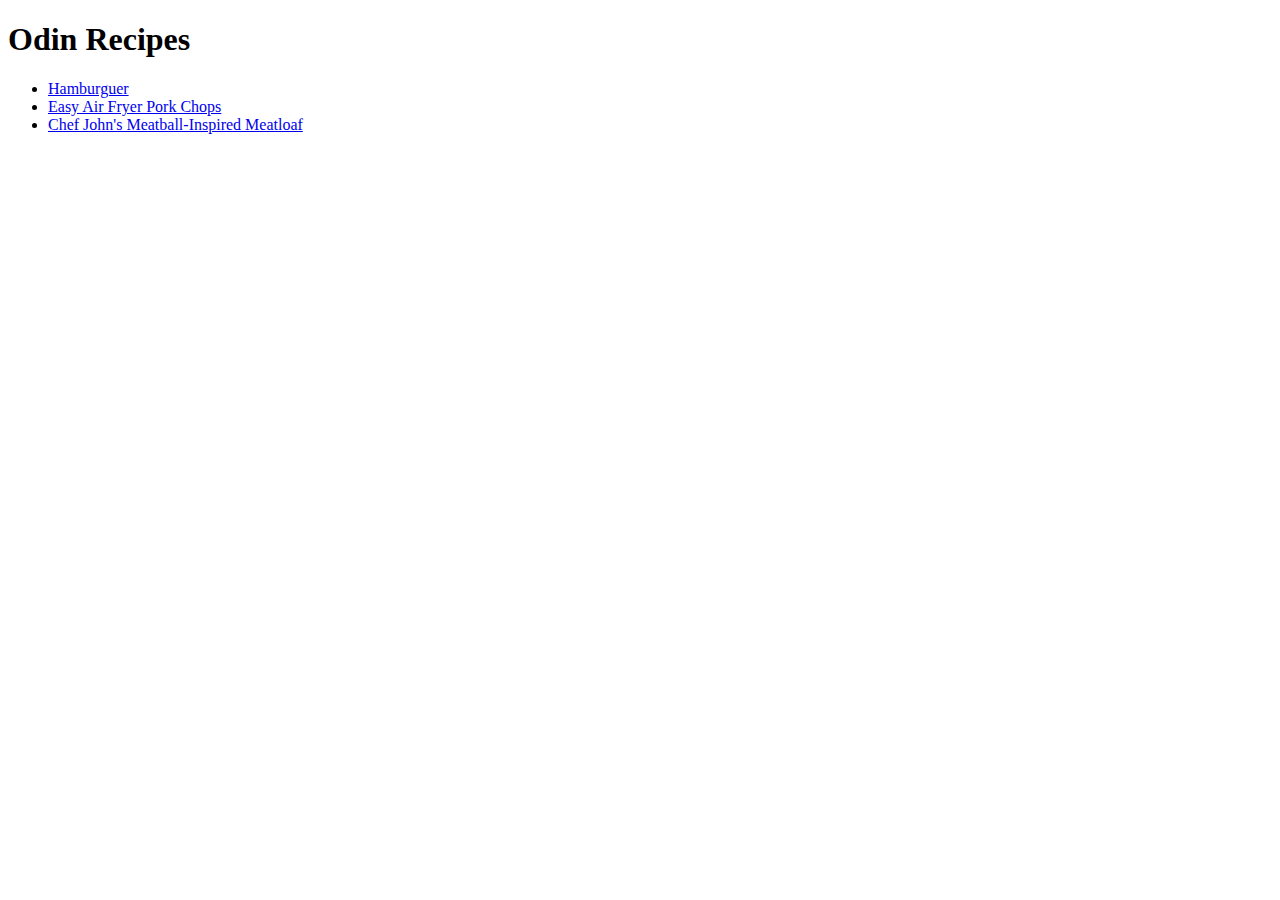
==== index.html @ f43db12f "Creation of a webpage of recipes" ====
<!DOCTYPE html>
<html lang="en">
<head>
    <meta charset="UTF-8">
    <meta name="viewport" content="width=device-width, initial-scale=1.0">
    <title>Odin Recipes</title>
</head>
<body>
    <h1>Odin Recipes</h1>
    <ul>
        <li><a href="/recipes/hamburguer.html" rel="noopened noreferred">Hamburguer</a></li>
        <li><a href="/recipes/air-fryer-pork.html" rel="noopened noreferred">Easy Air Fryer Pork Chops</a></li>
        <li><a href="/recipes/inspired-meatloaf.html" rel="noopened noreferred">Chef John's Meatball-Inspired Meatloaf</a></li>
    </ul>
    
</body>
</html>
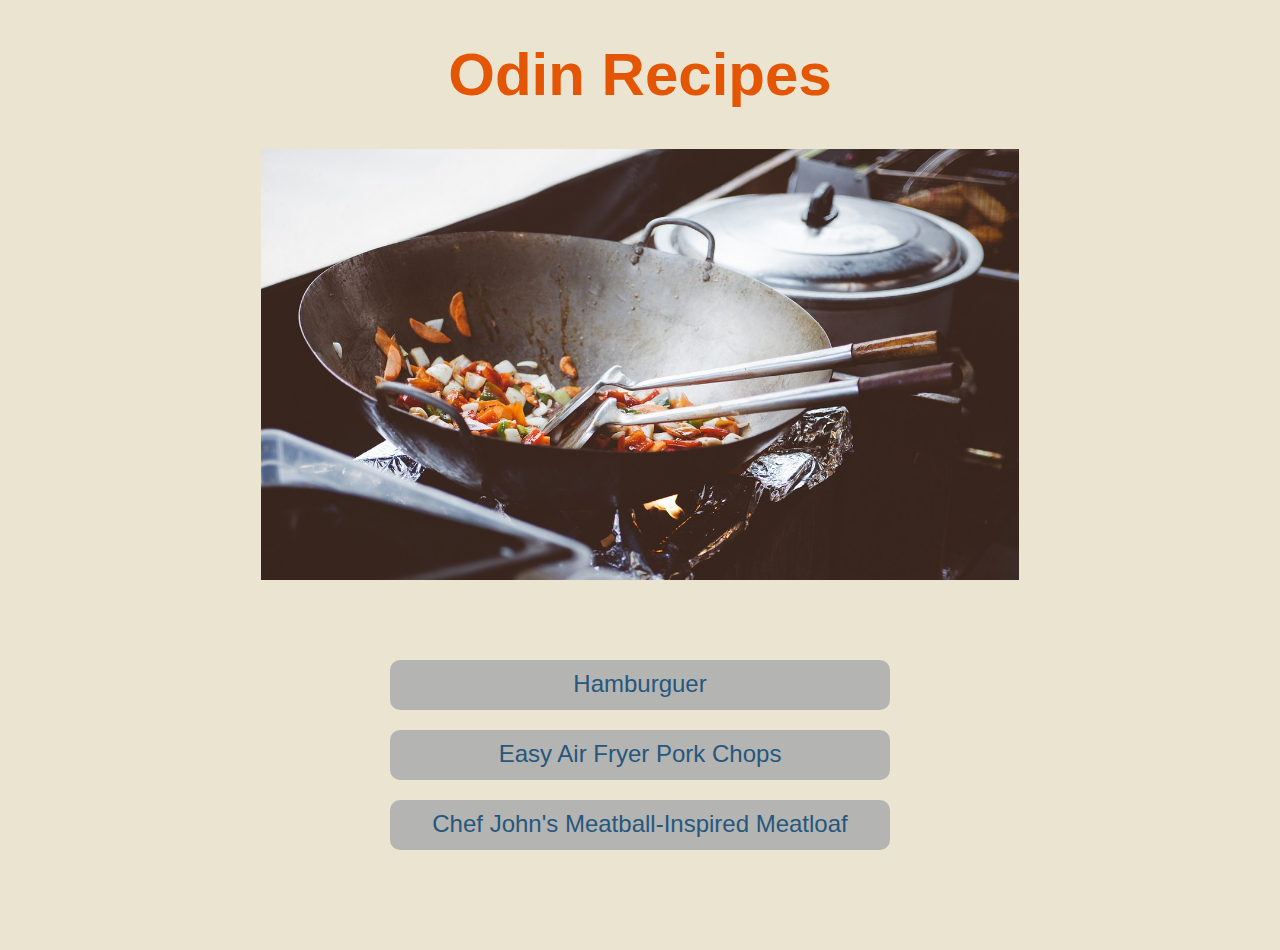
==== commit 741def2a: "Adding styles to index.html" ====
--- a/index.html
+++ b/index.html
@@ -3,14 +3,17 @@
 <head>
     <meta charset="UTF-8">
     <meta name="viewport" content="width=device-width, initial-scale=1.0">
+    <link rel="stylesheet" href="css/styles.css">
     <title>Odin Recipes</title>
 </head>
 <body>
-    <h1>Odin Recipes</h1>
-    <ul>
-        <li><a href="/recipes/hamburguer.html" rel="noopened noreferred">Hamburguer</a></li>
-        <li><a href="/recipes/air-fryer-pork.html" rel="noopened noreferred">Easy Air Fryer Pork Chops</a></li>
-        <li><a href="/recipes/inspired-meatloaf.html" rel="noopened noreferred">Chef John's Meatball-Inspired Meatloaf</a></li>
+    
+    <h1 class="title-1">Odin Recipes</h1>
+    <img src="img/cooking-1835369_1280.jpg" alt="A pan with vegetables" class="odin-recipes-image">
+    <ul class="recipes-list">
+        <li class="recipe-1"><a href="recipes/hamburguer.html" rel="noopened noreferred" class="recipe-link">Hamburguer</a></li>
+        <li class="recipe-2"><a href="recipes/air-fryer-pork.html" rel="noopened noreferred" class="recipe-link">Easy Air Fryer Pork Chops</a></li>
+        <li class="recipe-3"><a href="recipes/inspired-meatloaf.html" rel="noopened noreferred" class="recipe-link">Chef John's Meatball-Inspired Meatloaf</a></li>
     </ul>
     
 </body>
--- a/css/styles.css
+++ b/css/styles.css
@@ -0,0 +1,48 @@
+* {
+    box-sizing: border-box;
+}
+
+body {
+    font-family: 'Franklin Gothic Medium', 'Arial Narrow', Arial, sans-serif;
+    background-color: #EBE4D1;
+    color: #26577C;
+}
+
+.title-1 {
+    text-align: center;
+    font-weight: bold;
+    font-size: 60px;
+    color: #E55604;
+}
+
+.odin-recipes-image {
+    width: 60%;
+    display: block;
+    margin: 0 auto 80px;
+}
+
+.recipes-list {
+    margin-bottom: 100px;
+    padding: 0;
+    font-size: 24px;
+    list-style: none;
+}
+
+.recipe-1,
+.recipe-2,
+.recipe-3 {
+    height: 50px;
+    width: 500px;
+    margin-bottom: 20px;
+    margin-left: auto;
+    margin-right: auto;
+    padding: 10px;
+    text-align: center;
+    background-color: #B4B4B3;
+    border-radius: 10px;
+}
+
+.recipe-link {
+    color: #26577C;
+    text-decoration: none;
+}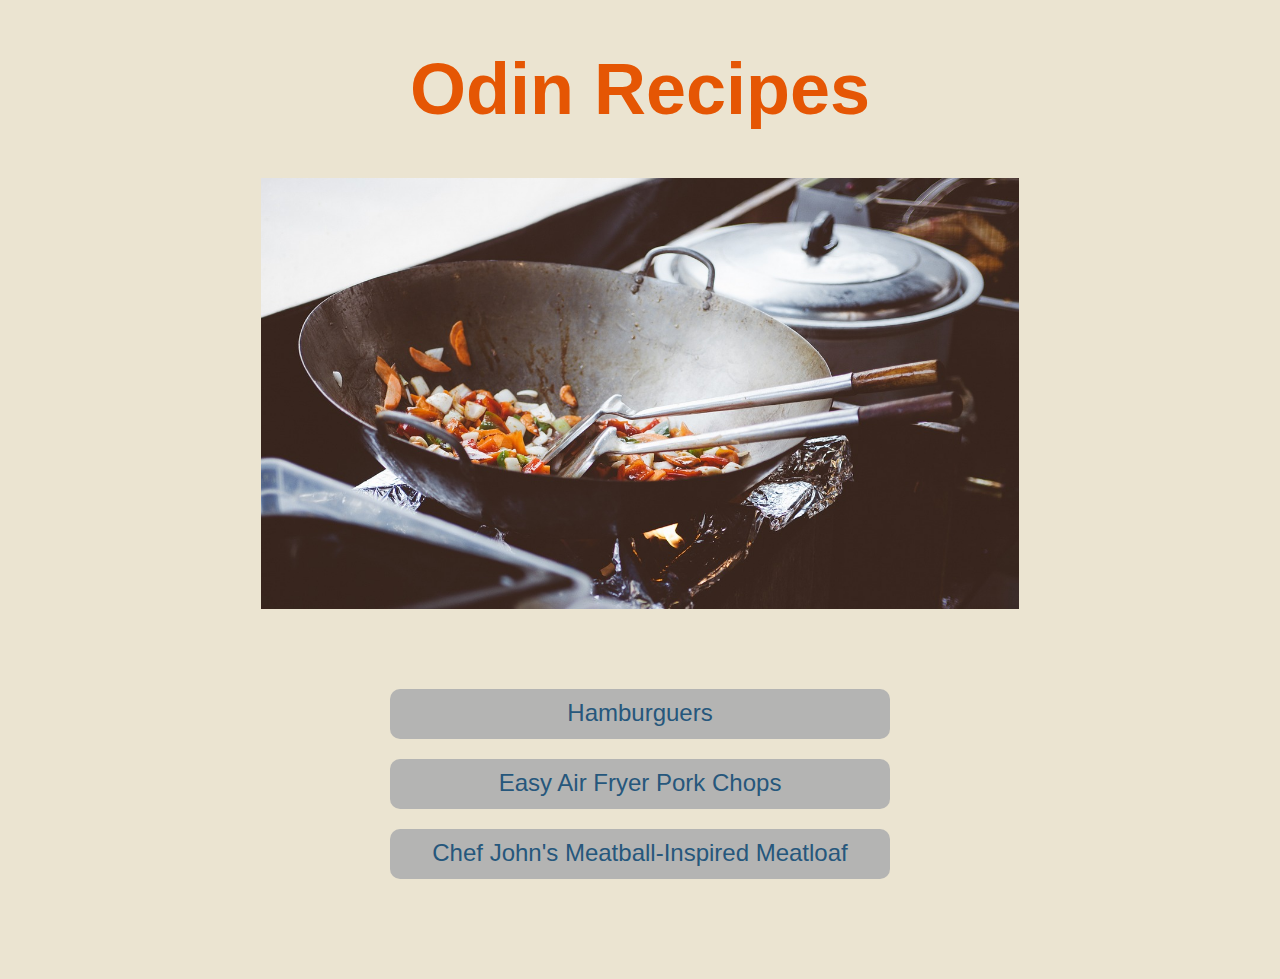
==== commit 4a71c7c9: "Adding styles to the first recipe page (Hamburguers)" ====
--- a/index.html
+++ b/index.html
@@ -11,7 +11,7 @@
     <h1 class="title-1">Odin Recipes</h1>
     <img src="img/cooking-1835369_1280.jpg" alt="A pan with vegetables" class="odin-recipes-image">
     <ul class="recipes-list">
-        <li class="recipe-1"><a href="recipes/hamburguer.html" rel="noopened noreferred" class="recipe-link">Hamburguer</a></li>
+        <li class="recipe-1"><a href="recipes/hamburguer.html" rel="noopened noreferred" class="recipe-link">Hamburguers</a></li>
         <li class="recipe-2"><a href="recipes/air-fryer-pork.html" rel="noopened noreferred" class="recipe-link">Easy Air Fryer Pork Chops</a></li>
         <li class="recipe-3"><a href="recipes/inspired-meatloaf.html" rel="noopened noreferred" class="recipe-link">Chef John's Meatball-Inspired Meatloaf</a></li>
     </ul>
--- a/css/styles.css
+++ b/css/styles.css
@@ -11,7 +11,7 @@
 .title-1 {
     text-align: center;
     font-weight: bold;
-    font-size: 60px;
+    font-size: 72px;
     color: #E55604;
 }
 
@@ -28,9 +28,8 @@
     list-style: none;
 }
 
-.recipe-1,
-.recipe-2,
-.recipe-3 {
+.recipe-link {
+    display: block;
     height: 50px;
     width: 500px;
     margin-bottom: 20px;
@@ -38,11 +37,13 @@
     margin-right: auto;
     padding: 10px;
     text-align: center;
+    text-decoration: none;
     background-color: #B4B4B3;
+    color: #26577C;
     border-radius: 10px;
 }
 
-.recipe-link {
-    color: #26577C;
-    text-decoration: none;
+.recipe-link:hover {
+    background-color: #26577C;
+    color: #B4B4B3;
 }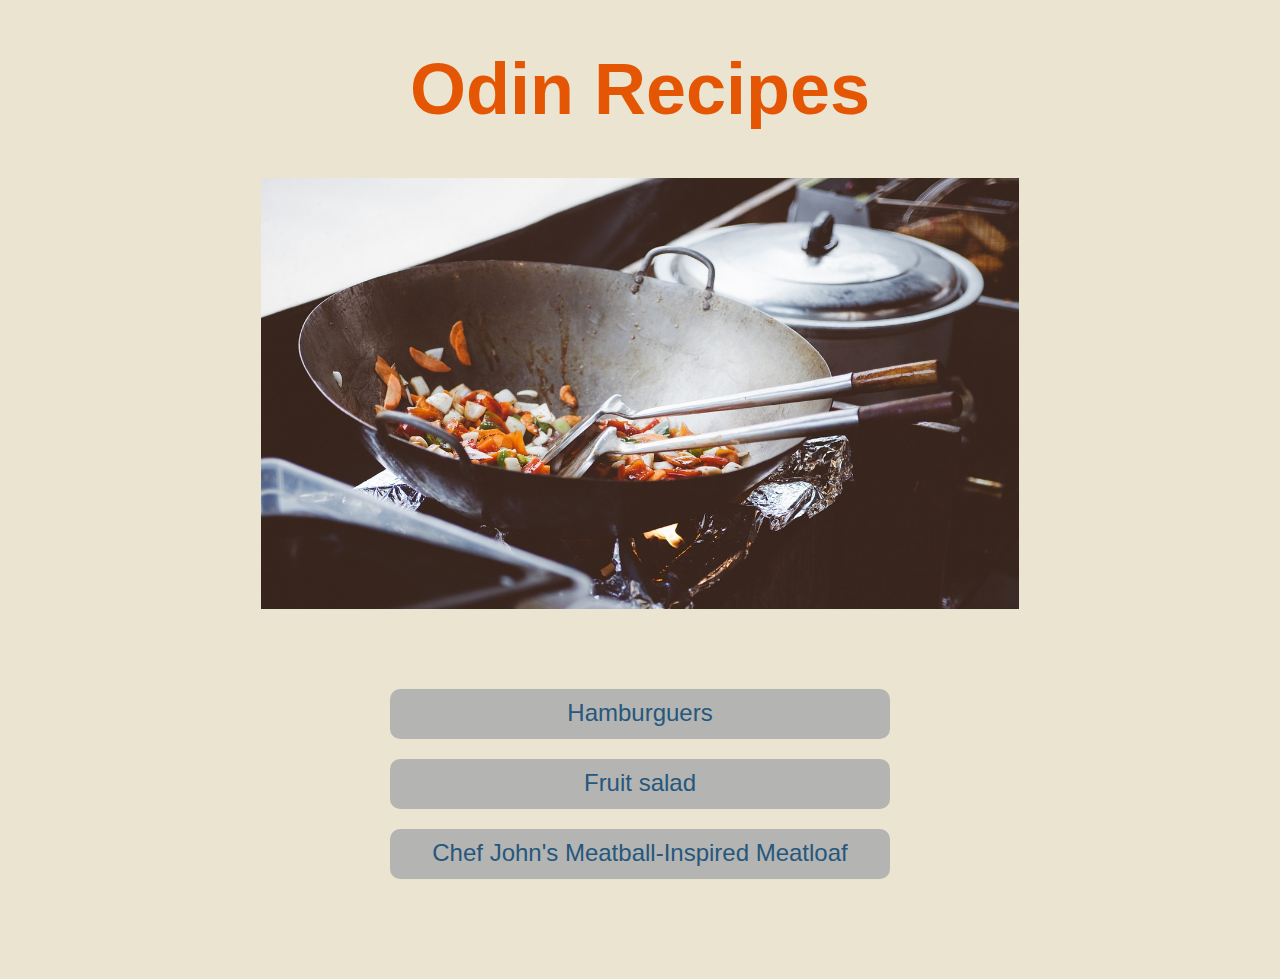
==== commit fc7a2e48: "Adding styles to the second recipe page" ====
--- a/index.html
+++ b/index.html
@@ -12,7 +12,7 @@
     <img src="img/cooking-1835369_1280.jpg" alt="A pan with vegetables" class="odin-recipes-image">
     <ul class="recipes-list">
         <li class="recipe-1"><a href="recipes/hamburguer.html" rel="noopened noreferred" class="recipe-link">Hamburguers</a></li>
-        <li class="recipe-2"><a href="recipes/air-fryer-pork.html" rel="noopened noreferred" class="recipe-link">Easy Air Fryer Pork Chops</a></li>
+        <li class="recipe-2"><a href="recipes/fruit-salad.html" rel="noopened noreferred" class="recipe-link">Fruit salad</a></li>
         <li class="recipe-3"><a href="recipes/inspired-meatloaf.html" rel="noopened noreferred" class="recipe-link">Chef John's Meatball-Inspired Meatloaf</a></li>
     </ul>
     
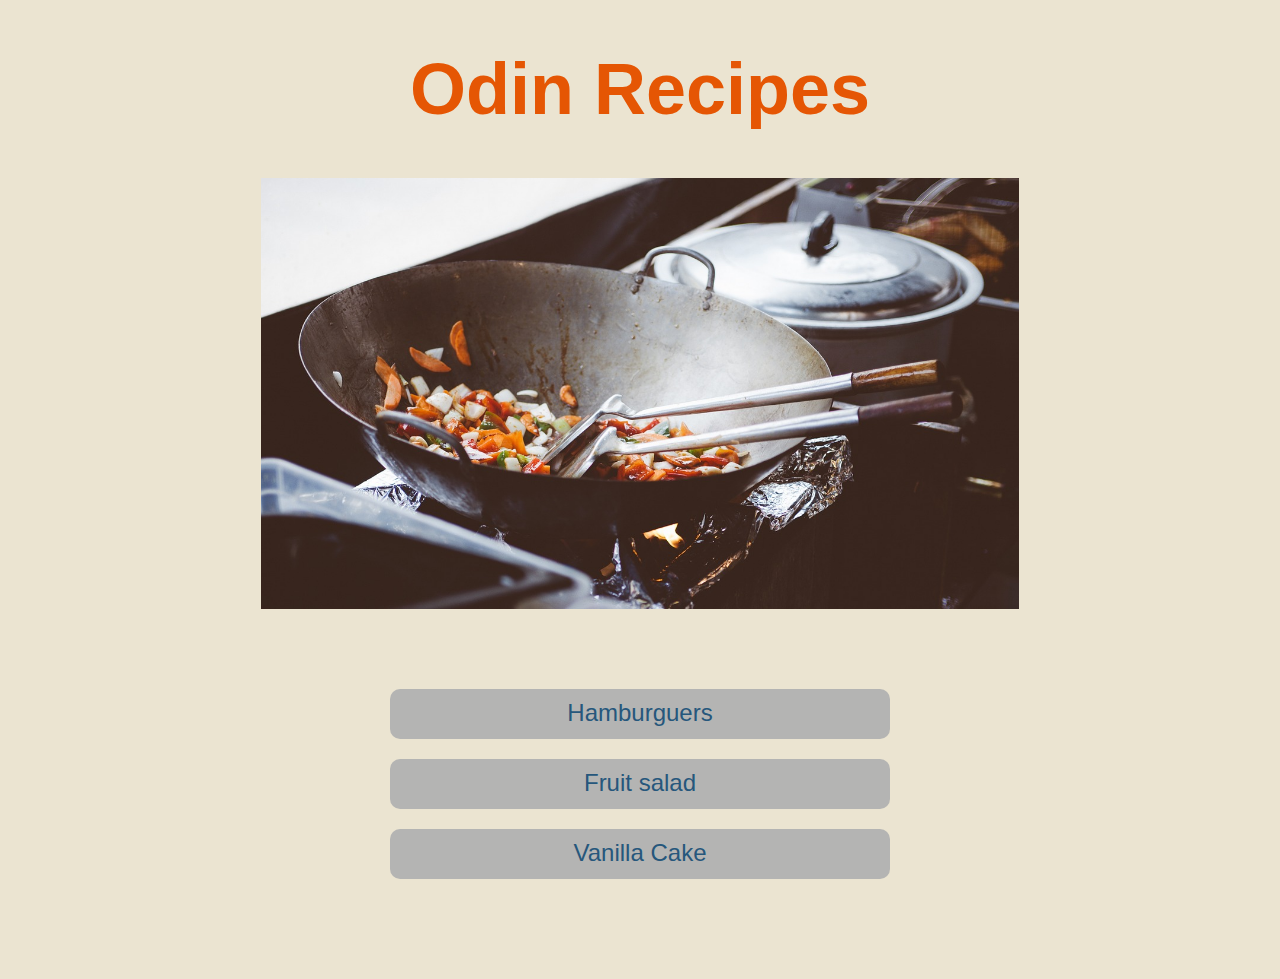
==== commit c868f3aa: "Adding styles to the third recipe page" ====
--- a/index.html
+++ b/index.html
@@ -13,7 +13,7 @@
     <ul class="recipes-list">
         <li class="recipe-1"><a href="recipes/hamburguer.html" rel="noopened noreferred" class="recipe-link">Hamburguers</a></li>
         <li class="recipe-2"><a href="recipes/fruit-salad.html" rel="noopened noreferred" class="recipe-link">Fruit salad</a></li>
-        <li class="recipe-3"><a href="recipes/inspired-meatloaf.html" rel="noopened noreferred" class="recipe-link">Chef John's Meatball-Inspired Meatloaf</a></li>
+        <li class="recipe-3"><a href="recipes/vanilla-cake.html" rel="noopened noreferred" class="recipe-link">Vanilla Cake</a></li>
     </ul>
     
 </body>
